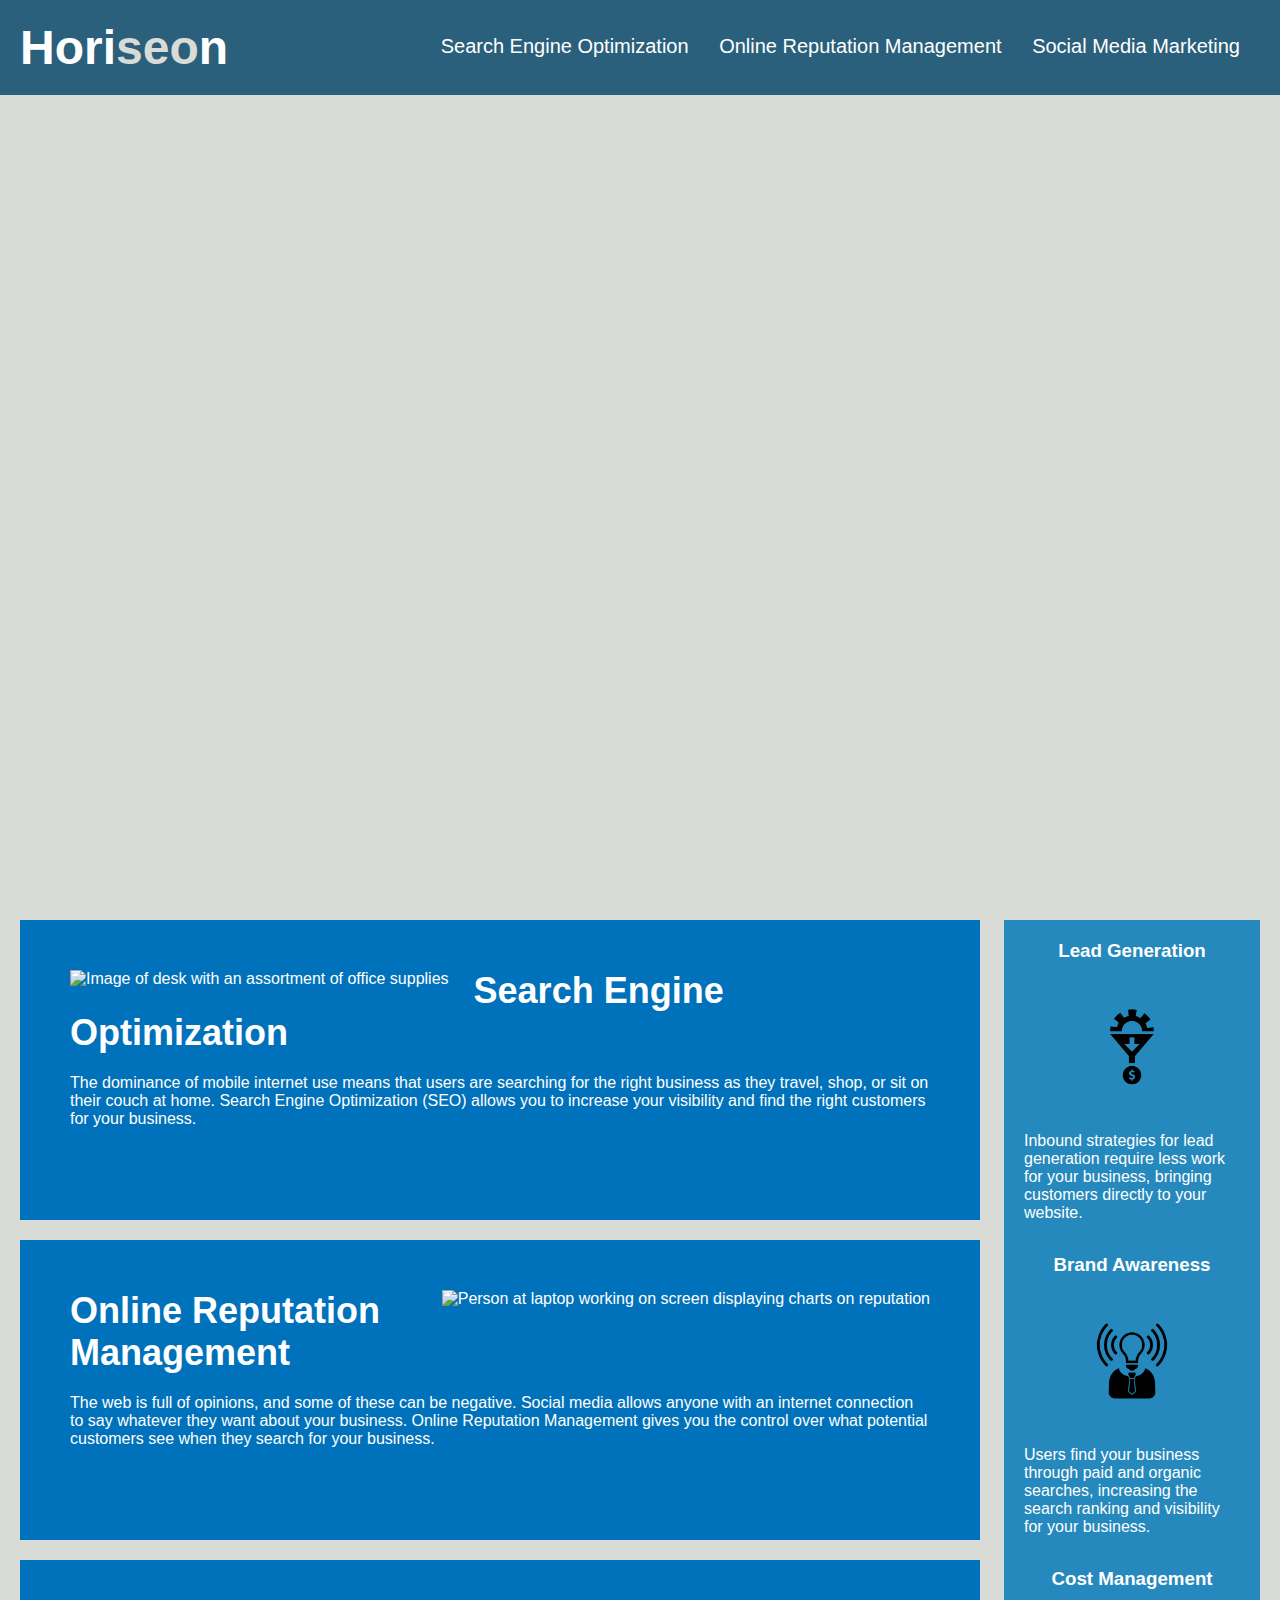
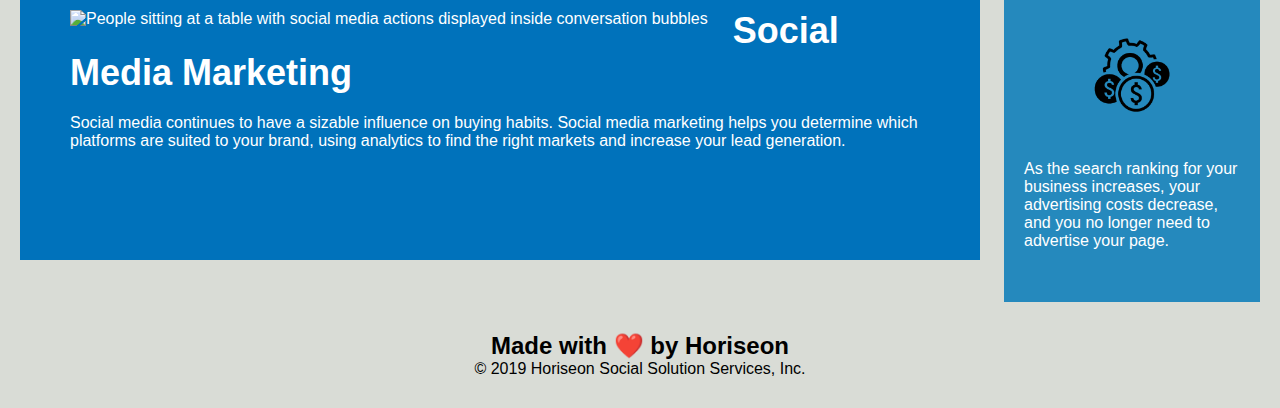
==== index.html @ b45b9bc7 "file and folde restructuring changes made locally" ====
<!DOCTYPE html>
<html lang="en-us">

<head>
    <meta charset="UTF-8" />
    <link rel="stylesheet" href="./assets/css/style.css">
<!--Add a working title appropriate for the site-->
    <title>Horiseon - A Better Brand</title>
</head>

<body>
<!-- Reorganized header to replace class structure identifier-->
    <header>
        <h1>Hori<span class="seo">seo</span>n</h1>
        <nav>
            <ul>
                <li>
                    <a href="#search-engine-optimization">Search Engine Optimization</a>
                </li>
                <li>
                    <a href="#online-reputation-management">Online Reputation Management</a>
                </li>
                <li>
                    <a href="#social-media-marketing">Social Media Marketing</a>
                </li>
            </ul>
        </nav>
    </header>
    <!-- Reordering the flow of Section into Article for the left column and adding p indentations-->
    <section class="hero"></section>
    <article class="content">
        <!-- Alt names given to article images -->
        <div class="search-engine-optimization">
            <img src="./assets/images/search-engine-optimization.jpg" alt= "Image of desk with an assortment of office supplies" class="float-left" />
            <h2>Search Engine Optimization</h2>
                <p>
                The dominance of mobile internet use means that users are searching for the right business as they travel, shop, or sit on their couch at home. Search Engine Optimization (SEO) allows you to increase your visibility and find the right customers for your business.
                </p>
        </div>
        <div id="online-reputation-management" class="online-reputation-management">
            <img src="./assets/images/online-reputation-management.jpg" alt = "Person at laptop working on screen displaying charts on reputation" class="float-right" />
            <h2>Online Reputation Management</h2>
                <p>
                The web is full of opinions, and some of these can be negative. Social media allows anyone with an internet connection to say whatever they want about your business. Online Reputation Management gives you the control over what potential customers see when they search for your business.
                </p>
        </div>
        <div id="social-media-marketing" class="social-media-marketing">
            <img src="./assets/images/social-media-marketing.jpg" alt= "People sitting at a table with social media actions displayed inside conversation bubbles" class= "float-left" />
            <h2>Social Media Marketing</h2>
                <p>
                Social media continues to have a sizable influence on buying habits. Social media marketing helps you determine which platforms are suited to your brand, using analytics to find the right markets and increase your lead generation.
                </p>
        </div>
    </article>
    <!-- Aside is better use to assign this section than Div for Semantic Declarative Coding-->
    <!-- Img alt's left blank due to nature of decorate icons as opposed to a visual reference image-->
    <aside class="benefits">
        <div class="benefit-lead">
            <h3>Lead Generation</h3>
            <img src="./assets/images/lead-generation.png" alt="" />
                <p>
                Inbound strategies for lead generation require less work for your business, bringing customers directly to your website.
                </p>
        </div>
        <div class="benefit-brand">
            <h3>Brand Awareness</h3>
            <img src="./assets/images/brand-awareness.png" alt="" />
                <p>
                Users find your business through paid and organic searches, increasing the search ranking and visibility for your business.
                </p>
        </div>
        <div class="benefit-cost">
            <h3>Cost Management</h3>
            <img src="./assets/images/cost-management.png" alt="" />
                <p>
                As the search ranking for your business increases, your advertising costs decrease, and you no longer need to advertise your page.
                </p>
        </div>
    </aside>
    <!--Footer Section is better use than div-->
    <footer>
        <h2>Made with ❤️️ by Horiseon</h2>
            <p>
            &copy; 2019 Horiseon Social Solution Services, Inc.
            </p>
    </footer>
</body>

</html>
<!-- End of-->
---- assets/css/style.css ----
/*Universal Begin*/
* {
    box-sizing: border-box;
    padding: 0;
    margin: 0;
}
/* relocated p and a identifer styling to universal as there are no page differences for either selector */
p {
    font-size: 16px;
}
a {
    color: #ffffff;
    text-decoration: none;
}
/*Universal End*/
/*Body Begin */
body {
    background-color: #d9dcd6;
}
/* Header Begin */
/* Header identifier updated to reflect element as opposed to a class */
header {
    padding: 20px;
    font-family: 'Trebuchet MS', 'Lucida Sans Unicode', 'Lucida Grande', 'Lucida Sans', Arial, sans-serif;
    background-color: #2a607c;
    color: #ffffff;
}

header h1 {
    display: inline-block;
    font-size: 48px;
}

header h1 .seo {
    color: #d9dcd6;
}
/*  (Fix) "Calibri" spelling??? add '' marks, lost here why its underlined for misspelling when it appears to be spelled correctly per W3Schools */
/* Corrected Syntax class for nav rather than div to be semantic */
header nav {
    padding-top: 15px;
    margin-right: 20px;
    float: right;
    font-family: 'Gill Sans', 'Gill Sans MT', 'Calibri', 'Trebuchet MS', sans-serif;
    font-size: 20px;
}
/* Corrected Syntax class for nav rather than div to be semantic */
header nav ul {
    list-style-type: none;
}
/* Corrected Syntax class for nav rather than div to be semantic */
header nav ul li {
    display: inline-block;
    margin-left: 25px;
}
/*Header End */
/* Section / Hero Begin */
.hero {
    height: 800px;
    width: 100%;
    margin-bottom: 25px;
    background-image: url("../images/digital-marketing-meeting.jpg");
    background-size: cover;
    background-position: center;
}
/*Section / Hero End */
/* Article Begin */

.float-left {
    float: left;
    margin-right: 25px;
}

.float-right {
    float: right;
    margin-left: 25px;
}


.content {
    width: 75%;
    display: inline-block;
    margin-left: 20px;
}
/* article class combined duplicate syntax into 1 line style for formatting solution */
.content div {
    margin-bottom: 20px;
    padding: 50px;
    height: 300px;
    font-family: 'Gill Sans', 'Gill Sans MT', 'Calibri', 'Trebuchet MS', sans-serif;
    background-color: #0072bb;
    color: #ffffff;
}
/* Content img replicated text consolidated */
.content img {
    max-height: 200px;
}
/* Content h2 replicated text consolidated */
.content h2 {
    margin-bottom: 20px;
    font-size: 36px;
}
/* Article End */
/* Aside Begin */
.benefits {
    margin-right: 20px;
    padding: 20px;
    clear: both;
    float: right;
    width: 20%;
    height: 100%;
    font-family: 'Gill Sans', 'Gill Sans MT', 'Calibri', 'Trebuchet MS', sans-serif;
    background-color: #2589bd;
}
/* consolidation of benefit id's into 1 style */
.benefits div {
    margin-bottom: 32px;
    color: #ffffff;
}
/* benefit h3 class combined duplicate syntax into 1 style */
.benefits h3 {
    margin-bottom: 10px;
    text-align: center;
}
/* benefit img class combined duplicate syntax into 1 style */

.benefits img {
    display: block;
    margin: 10px auto;
    max-width: 150px;
}
/*Aside End */
/* Footer Begin */
footer {
    padding: 30px;
    clear: both;
    font-family: 'Trebuchet MS', 'Lucida Sans Unicode', 'Lucida Grande', 'Lucida Sans', Arial, sans-serif;
    text-align: center;
}

.footer h2 {
    font-size: 20px;
}
/* Footer End */
/*Body End */
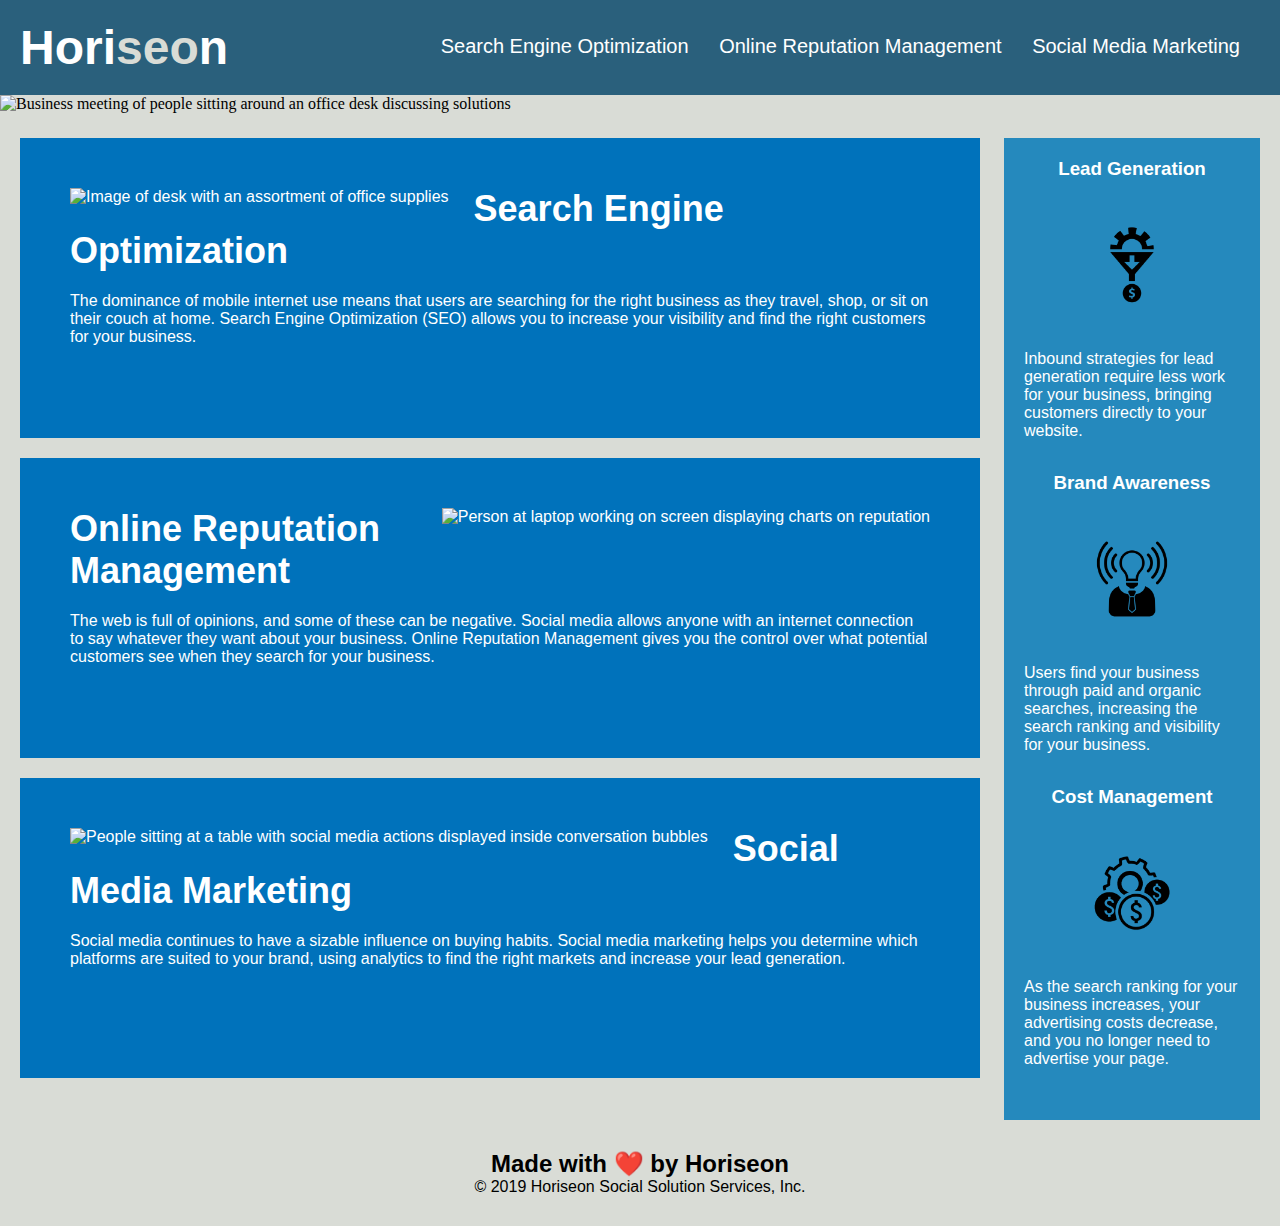
==== commit 04e33db5: "added screenshots and Read Me Text" ====
--- a/index.html
+++ b/index.html
@@ -26,8 +26,8 @@
             </ul>
         </nav>
     </header>
-    <!-- Reordering the flow of Section into Article for the left column and adding p indentations-->
-    <section class="hero"></section>
+    <!-- Reordering the flow of Hero image with alt into Article for the left column and adding p indentations-->
+    <img src="./assets/images/digital-marketing-meeting.jpg" alt="Business meeting of people sitting around an office desk discussing solutions" class="hero"></img>
     <article class="content">
         <!-- Alt names given to article images -->
         <div class="search-engine-optimization">
--- a/assets/css/style.css
+++ b/assets/css/style.css
@@ -58,7 +58,6 @@
     height: 800px;
     width: 100%;
     margin-bottom: 25px;
-    background-image: url("../images/digital-marketing-meeting.jpg");
     background-size: cover;
     background-position: center;
 }
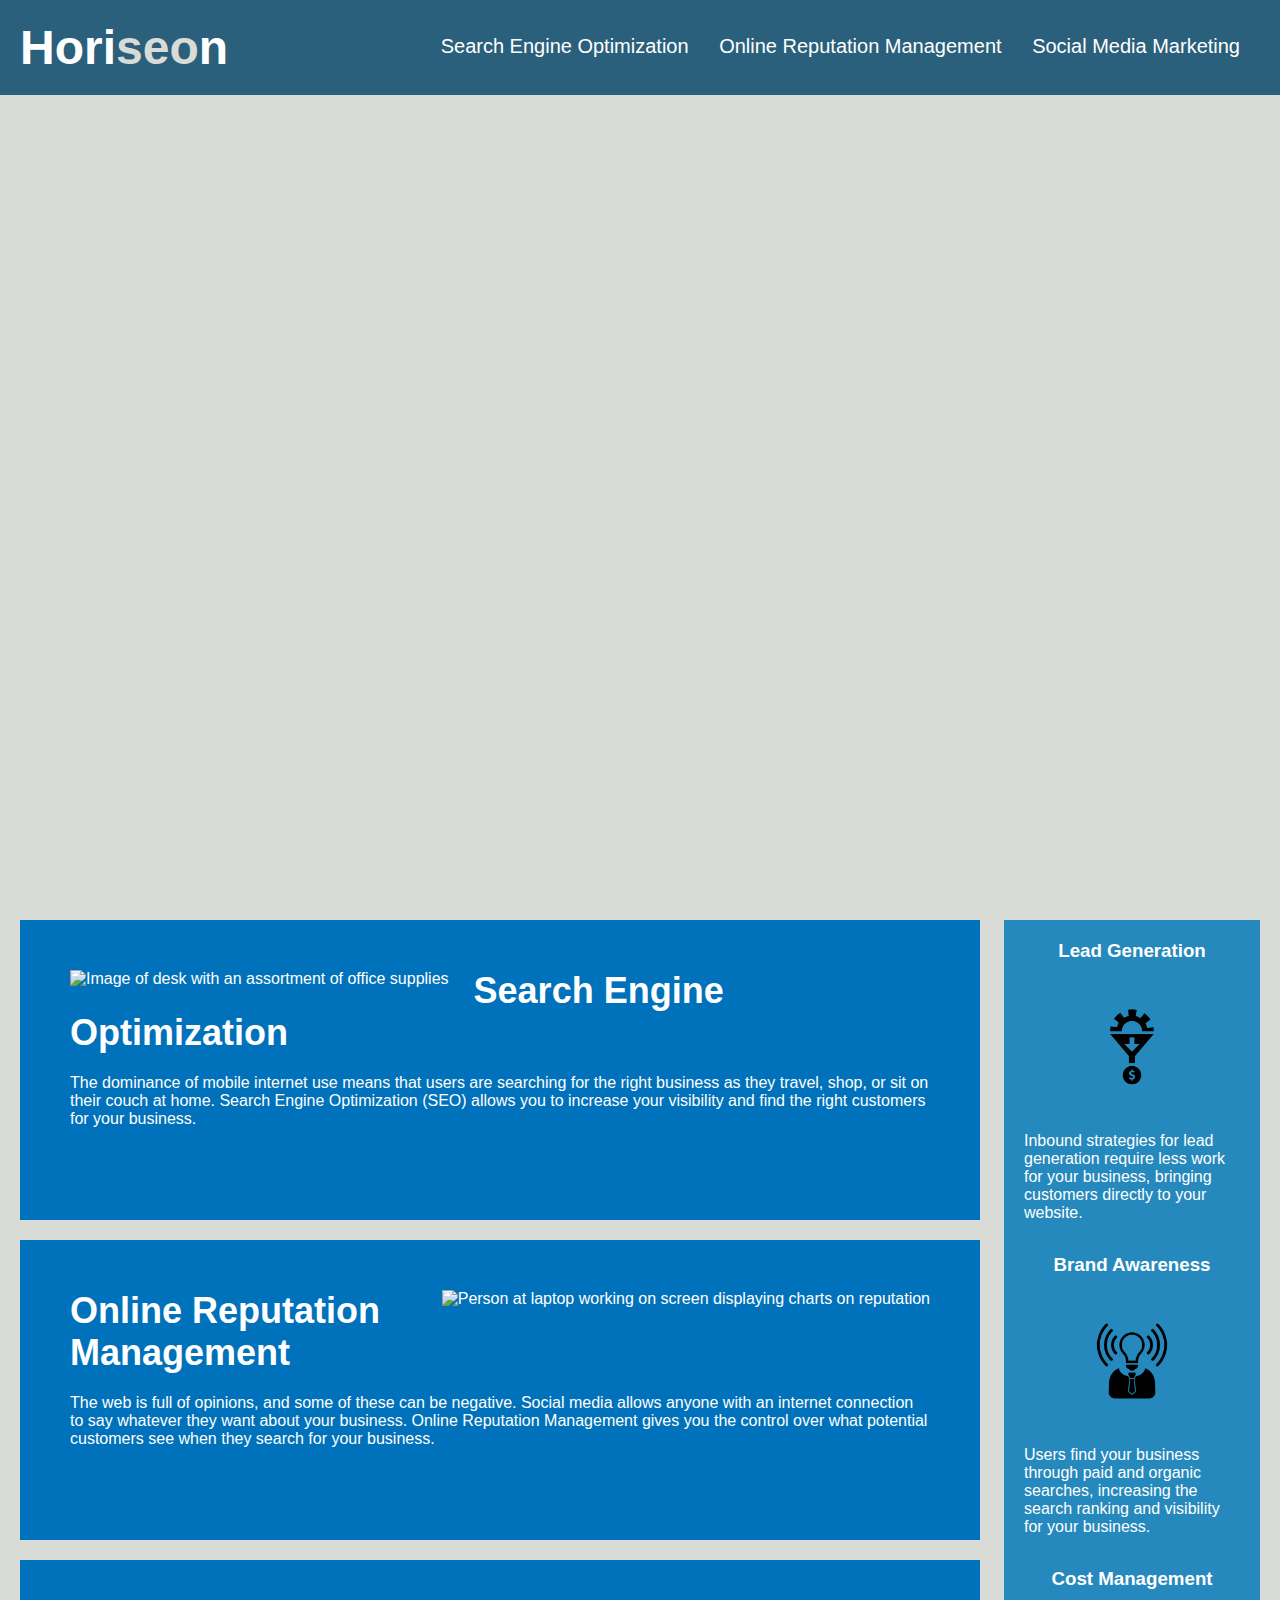
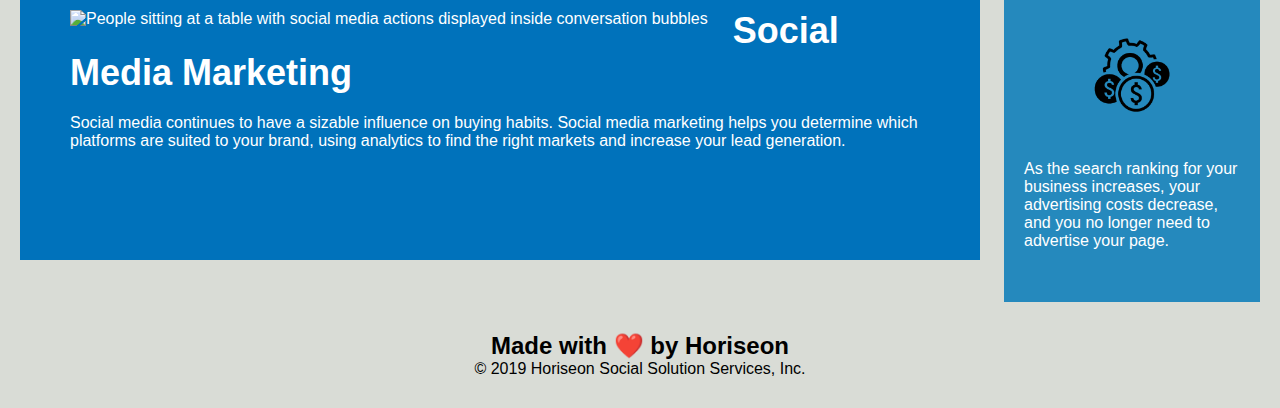
==== commit 57497e40: "Final changes to background image and css code resulting in alt attribute" ====
--- a/index.html
+++ b/index.html
@@ -27,7 +27,9 @@
         </nav>
     </header>
     <!-- Reordering the flow of Hero image with alt into Article for the left column and adding p indentations-->
-    <img src="./assets/images/digital-marketing-meeting.jpg" alt="Business meeting of people sitting around an office desk discussing solutions" class="hero"></img>
+    <!-- Thought about replacing the section class line with <img src="background image source code" alt="Business meeting of people sitting around an office desk discussing solutions" class="hero"> </img> and also making the css necessary adjustments -->
+    <!-- Doing so created image spanning errors when viewed on ultra-wide displays-->
+    <section class="hero" alt="Business meeting of people sitting around an office desk discussing solutions"></section>
     <article class="content">
         <!-- Alt names given to article images -->
         <div class="search-engine-optimization">
@@ -88,3 +90,4 @@
 
 </html>
 <!-- End of-->
+
--- a/assets/css/style.css
+++ b/assets/css/style.css
@@ -4,7 +4,7 @@
     padding: 0;
     margin: 0;
 }
-/* relocated p and a identifer styling to universal as there are no page differences for either selector */
+/* relocated p and a identifier styling to universal as there are no page differences for either selector */
 p {
     font-size: 16px;
 }
@@ -34,7 +34,7 @@
 header h1 .seo {
     color: #d9dcd6;
 }
-/*  (Fix) "Calibri" spelling??? add '' marks, lost here why its underlined for misspelling when it appears to be spelled correctly per W3Schools */
+/* "Calibri" spelling by adding the word to my user dictionary */
 /* Corrected Syntax class for nav rather than div to be semantic */
 header nav {
     padding-top: 15px;
@@ -58,6 +58,7 @@
     height: 800px;
     width: 100%;
     margin-bottom: 25px;
+    background-image: url("../images/digital-marketing-meeting.jpg");
     background-size: cover;
     background-position: center;
 }
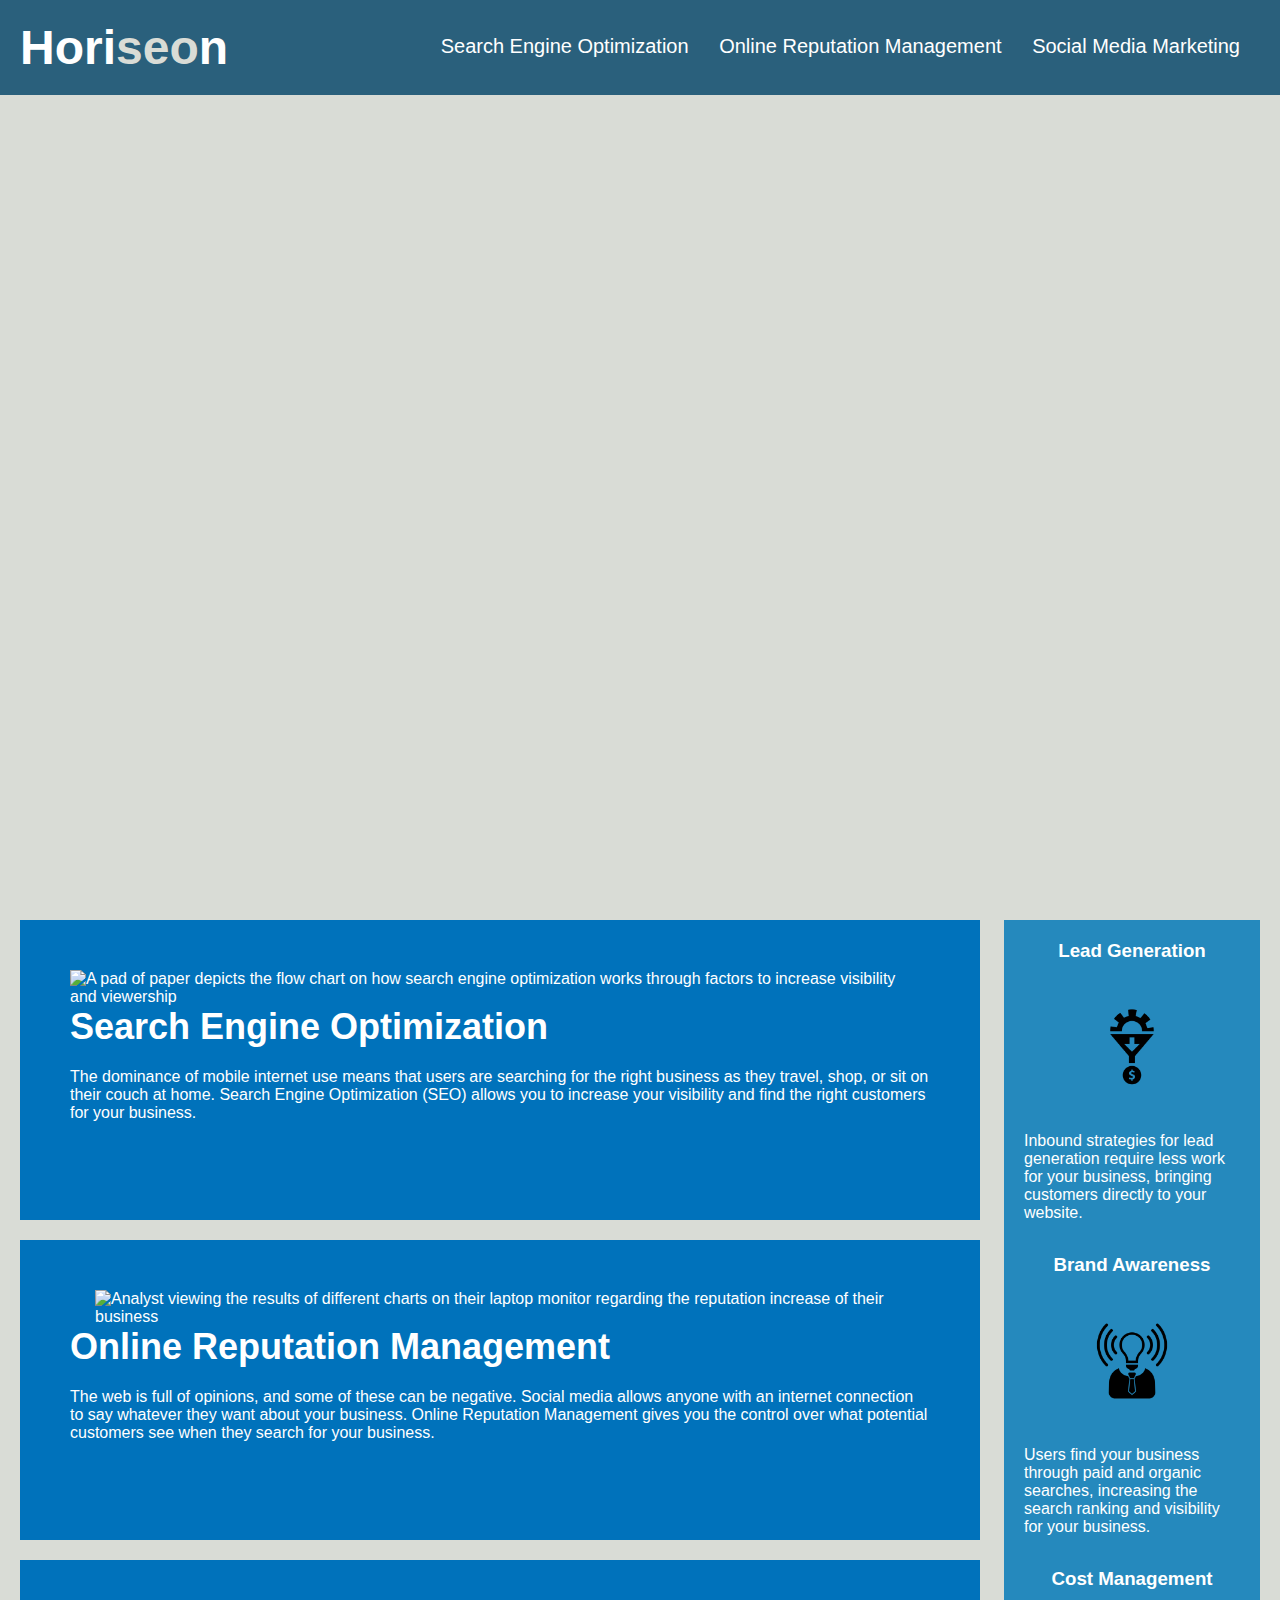
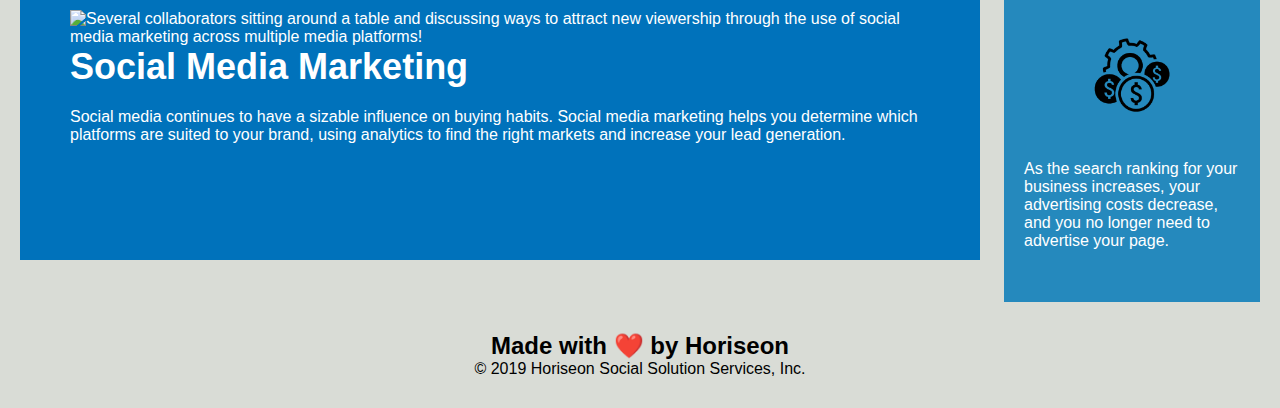
==== commit f35e9b27: "updated alt text of all images, fixed nav link, and added update comments inside index.html" ====
--- a/index.html
+++ b/index.html
@@ -11,7 +11,7 @@
 <body>
 <!-- Reorganized header to replace class structure identifier-->
     <header>
-        <h1>Hori<span class="seo">seo</span>n</h1>
+        <h1><a href="./index.html">Hori<span class="seo">seo</span>n</a></h1>
         <nav>
             <ul>
                 <li>
@@ -32,22 +32,26 @@
     <section class="hero" alt="Business meeting of people sitting around an office desk discussing solutions"></section>
     <article class="content">
         <!-- Alt names given to article images -->
-        <div class="search-engine-optimization">
-            <img src="./assets/images/search-engine-optimization.jpg" alt= "Image of desk with an assortment of office supplies" class="float-left" />
+        <!-- UPDATED FOR RESUBMISSION-->
+        <div id= "search-engine-optimization" class="search-engine-optimization">
+            <!-- UPDATED FOR RESUBMISSION-->
+            <img src="./assets/images/search-engine-optimization.jpg" alt= "A pad of paper depicts the flow chart on how search engine optimization works through factors to increase visibility and viewership" class="float-left" />
             <h2>Search Engine Optimization</h2>
                 <p>
                 The dominance of mobile internet use means that users are searching for the right business as they travel, shop, or sit on their couch at home. Search Engine Optimization (SEO) allows you to increase your visibility and find the right customers for your business.
                 </p>
         </div>
         <div id="online-reputation-management" class="online-reputation-management">
-            <img src="./assets/images/online-reputation-management.jpg" alt = "Person at laptop working on screen displaying charts on reputation" class="float-right" />
+            <!-- UPDATED FOR RESUBMISSION-->
+            <img src="./assets/images/online-reputation-management.jpg" alt = "Analyst viewing the results of different charts on their laptop monitor regarding the reputation increase of their business" class="float-right" />
             <h2>Online Reputation Management</h2>
                 <p>
                 The web is full of opinions, and some of these can be negative. Social media allows anyone with an internet connection to say whatever they want about your business. Online Reputation Management gives you the control over what potential customers see when they search for your business.
                 </p>
         </div>
         <div id="social-media-marketing" class="social-media-marketing">
-            <img src="./assets/images/social-media-marketing.jpg" alt= "People sitting at a table with social media actions displayed inside conversation bubbles" class= "float-left" />
+            <!-- UPDATED FOR RESUBMISSION-->
+            <img src="./assets/images/social-media-marketing.jpg" alt= "Several collaborators sitting around a table and discussing ways to attract new viewership through the use of social media marketing across multiple media platforms!" class= "float-left" />
             <h2>Social Media Marketing</h2>
                 <p>
                 Social media continues to have a sizable influence on buying habits. Social media marketing helps you determine which platforms are suited to your brand, using analytics to find the right markets and increase your lead generation.
@@ -59,21 +63,24 @@
     <aside class="benefits">
         <div class="benefit-lead">
             <h3>Lead Generation</h3>
-            <img src="./assets/images/lead-generation.png" alt="" />
+            <!-- UPDATED FOR RESUBMISSION-->
+            <img src="./assets/images/lead-generation.png" alt="Benefit 1 - Lead generation and internet traffic retention" />
                 <p>
                 Inbound strategies for lead generation require less work for your business, bringing customers directly to your website.
                 </p>
         </div>
         <div class="benefit-brand">
             <h3>Brand Awareness</h3>
-            <img src="./assets/images/brand-awareness.png" alt="" />
+            <!-- UPDATED FOR RESUBMISSION-->
+            <img src="./assets/images/brand-awareness.png" alt="Benefit 2 - Branding and better awareness " />
                 <p>
                 Users find your business through paid and organic searches, increasing the search ranking and visibility for your business.
                 </p>
         </div>
         <div class="benefit-cost">
             <h3>Cost Management</h3>
-            <img src="./assets/images/cost-management.png" alt="" />
+            <!-- UPDATED FOR RESUBMISSION-->
+            <img src="./assets/images/cost-management.png" alt="Benefit 3 - Managing business costs" />
                 <p>
                 As the search ranking for your business increases, your advertising costs decrease, and you no longer need to advertise your page.
                 </p>
